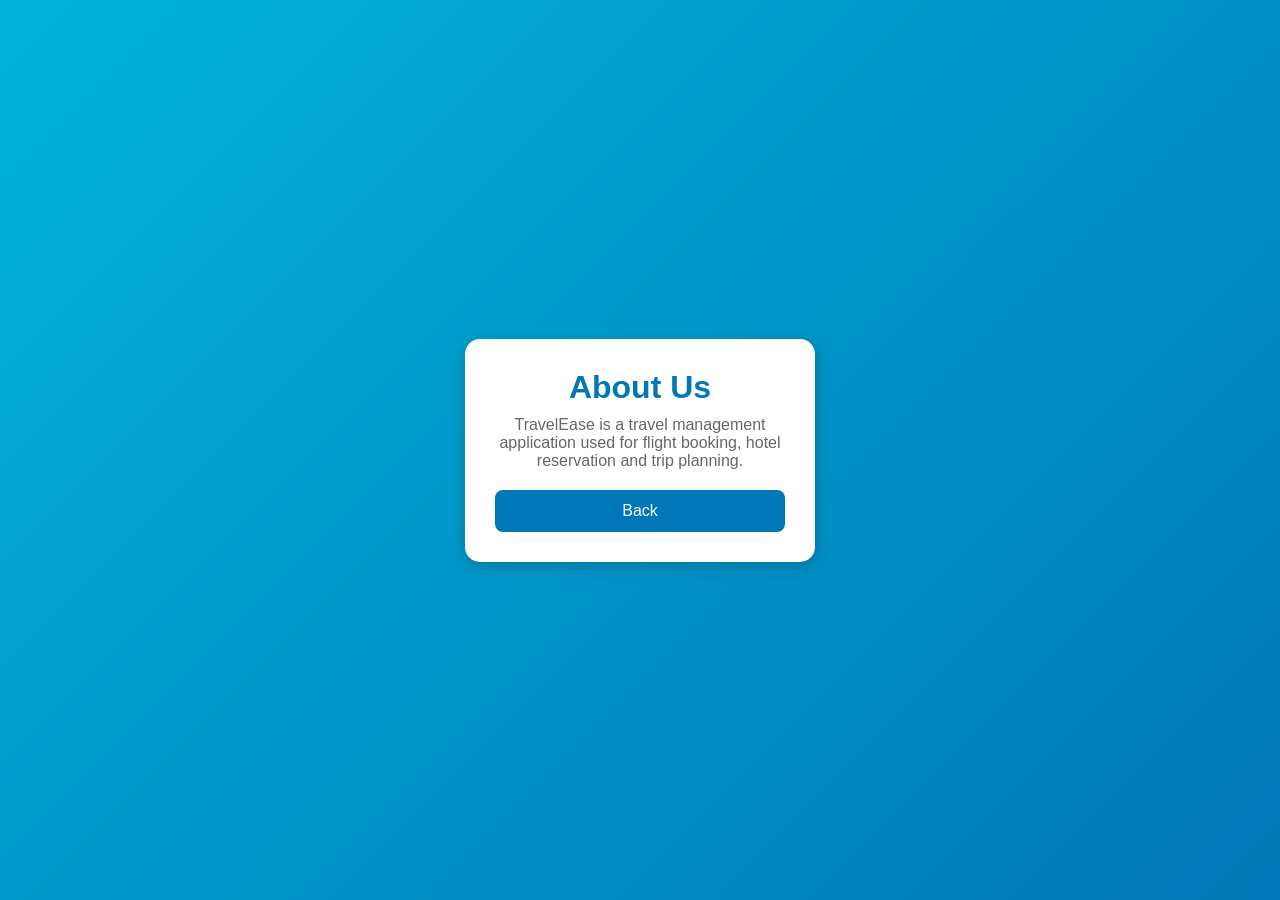
==== about.html @ c8792fa6 "Create about.html" ====
<!DOCTYPE html>
<html>
<head>
<title>About TravelEase</title>
<link rel="stylesheet" href="style.css">
</head>
<body>
<div class="login-container">
<h1>About Us</h1>
<p>
TravelEase is a travel management application used for
flight booking, hotel reservation and trip planning.
</p>
<a href="home.html"><button>Back</button></a>
</div>
</body>
</html>
---- style.css ----
*{
    margin:0;
    padding:0;
    box-sizing:border-box;
    font-family: Arial, sans-serif;
}

body{
    background: linear-gradient(135deg, #00b4d8, #0077b6);
    height:100vh;
    display:flex;
    justify-content:center;
    align-items:center;
}

.login-container{
    background:white;
    padding:30px;
    border-radius:15px;
    width:350px;
    box-shadow:0 4px 15px rgba(0,0,0,0.2);
}

h1{
    text-align:center;
    color:#0077b6;
    margin-bottom:10px;
}

p{
    text-align:center;
    color:#666;
    margin-bottom:20px;
}

input{
    width:100%;
    padding:12px;
    margin:10px 0;
    border:1px solid #ccc;
    border-radius:8px;
}

button{
    width:100%;
    padding:12px;
    background:#0077b6;
    color:white;
    border:none;
    border-radius:8px;
    cursor:pointer;
    font-size:16px;
}

button:hover{
    background:#023e8a;
}

.signup{
    text-align:center;
    margin-top:15px;
}
h3{
    text-align:center;
    margin-bottom:15px;
    color:#0077b6;
}

hr{
    margin:15px 0;
}
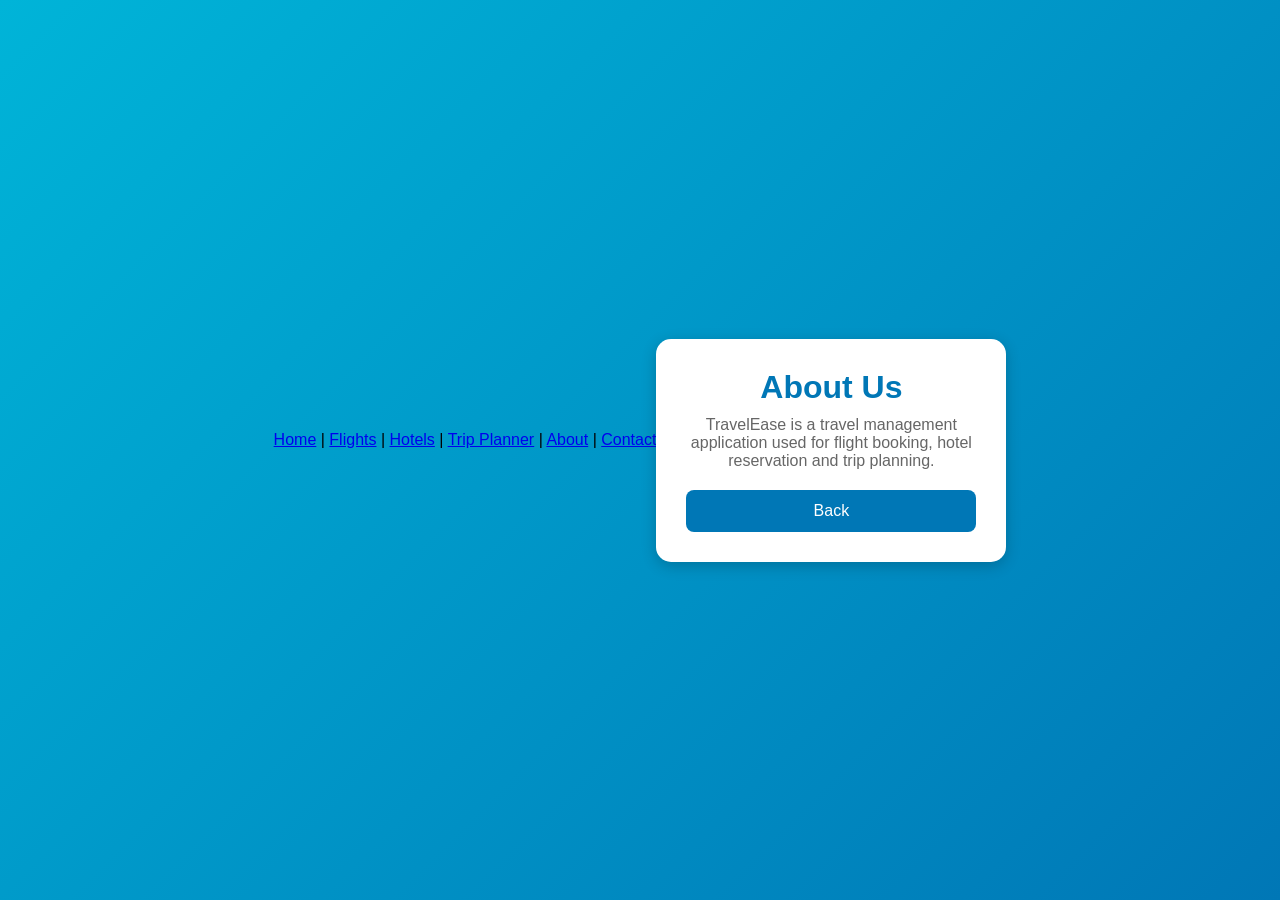
==== commit 8bb9e473: "Update about.html" ====
--- a/about.html
+++ b/about.html
@@ -1,3 +1,11 @@
+<div style="text-align:center; margin-bottom:20px;">
+<a href="home.html">Home</a> |
+<a href="flights.html">Flights</a> |
+<a href="hotels.html">Hotels</a> |
+<a href="itinerary.html">Trip Planner</a> |
+<a href="about.html">About</a> |
+<a href="contact.html">Contact</a>
+</div>
 <!DOCTYPE html>
 <html>
 <head>
